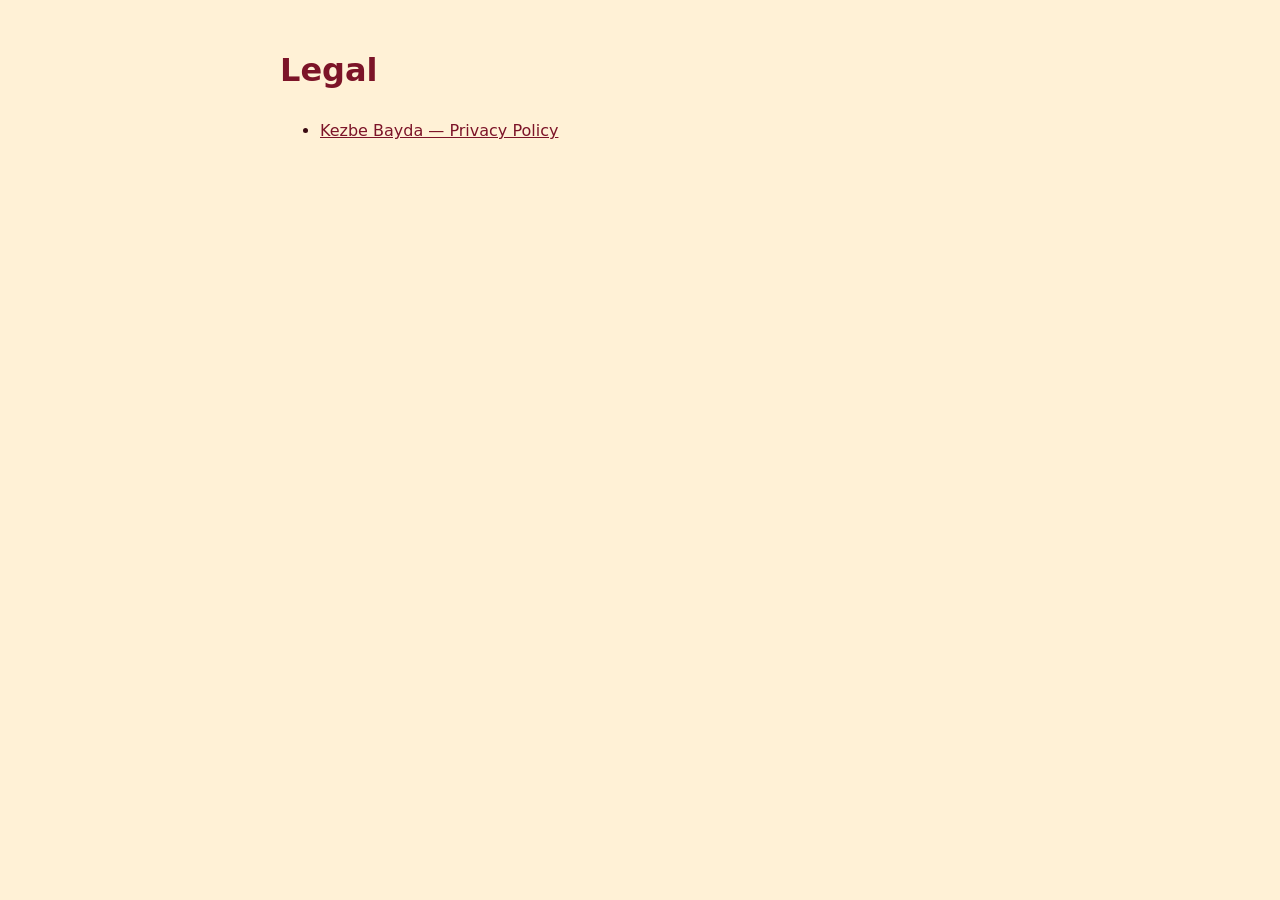
==== index.html @ 4769c4d1 "Add Kezbe Bayda privacy policy" ====
<!doctype html><html lang="en"><head><meta charset="utf-8"><meta name="viewport" content="width=device-width,initial-scale=1"><title>Legal</title><style>body{font:16px/1.6 -apple-system,system-ui,sans-serif;max-width:720px;margin:0 auto;padding:24px 16px;color:#3A0A12;background:#FFF1D6}h1,h2{color:#7C1428}a{color:#7C1428}</style></head><body>
<h1>Legal</h1>
<ul><li><a href="kezbe-bayda/privacy.html">Kezbe Bayda — Privacy Policy</a></li></ul>
</body></html>
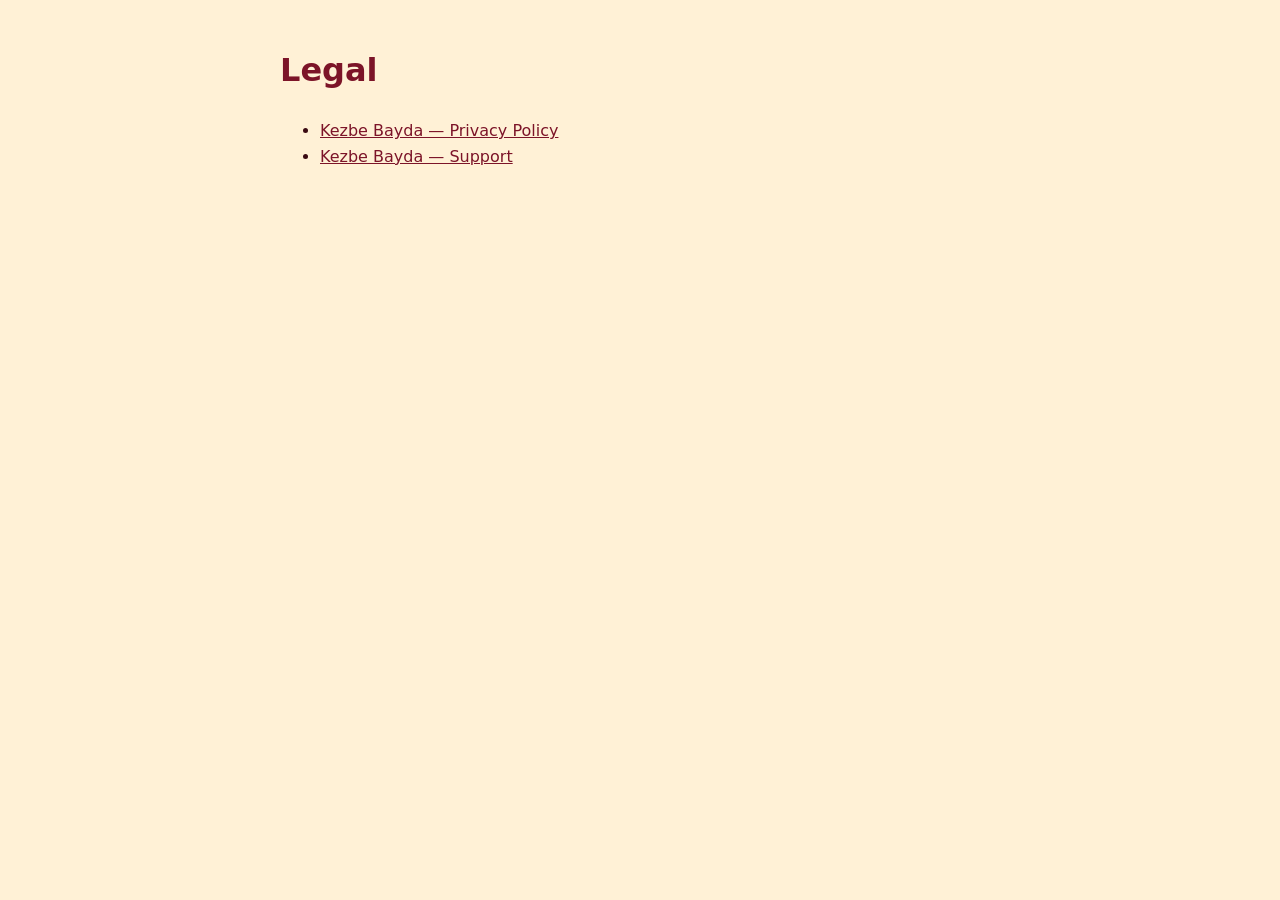
==== commit ad437aea: "Add Kezbe Bayda support page" ====
--- a/index.html
+++ b/index.html
@@ -1,4 +1,4 @@
 <!doctype html><html lang="en"><head><meta charset="utf-8"><meta name="viewport" content="width=device-width,initial-scale=1"><title>Legal</title><style>body{font:16px/1.6 -apple-system,system-ui,sans-serif;max-width:720px;margin:0 auto;padding:24px 16px;color:#3A0A12;background:#FFF1D6}h1,h2{color:#7C1428}a{color:#7C1428}</style></head><body>
 <h1>Legal</h1>
-<ul><li><a href="kezbe-bayda/privacy.html">Kezbe Bayda — Privacy Policy</a></li></ul>
+<ul><li><a href="kezbe-bayda/privacy.html">Kezbe Bayda — Privacy Policy</a></li><li><a href="kezbe-bayda/support.html">Kezbe Bayda — Support</a></li></ul>
 </body></html>
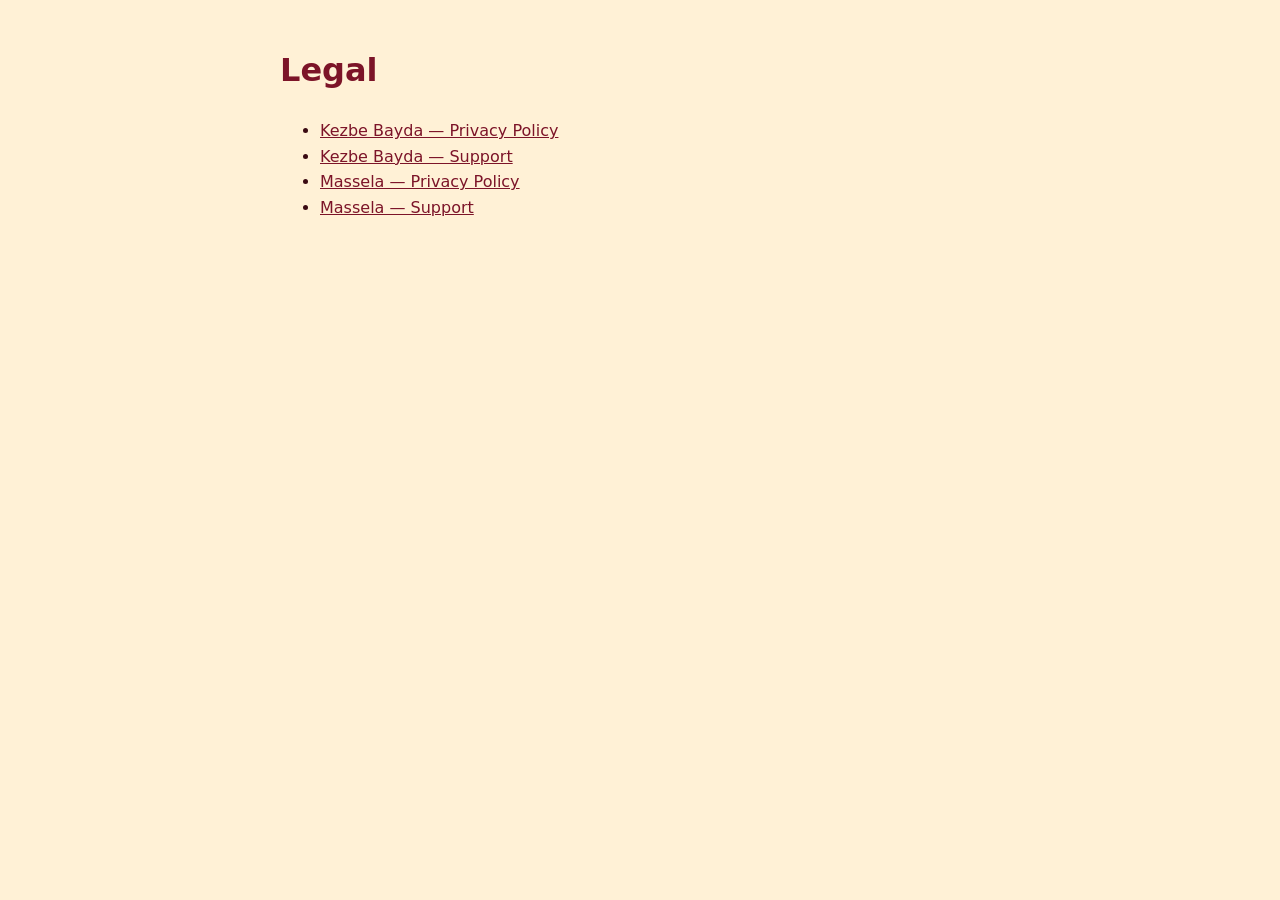
==== commit a64bca0a: "Add Massela privacy policy and support pages Co-Authored-By: Claude Sonnet 5.5 <noreply@anthropic.co" ====
--- a/index.html
+++ b/index.html
@@ -1,4 +1,4 @@
 <!doctype html><html lang="en"><head><meta charset="utf-8"><meta name="viewport" content="width=device-width,initial-scale=1"><title>Legal</title><style>body{font:16px/1.6 -apple-system,system-ui,sans-serif;max-width:720px;margin:0 auto;padding:24px 16px;color:#3A0A12;background:#FFF1D6}h1,h2{color:#7C1428}a{color:#7C1428}</style></head><body>
 <h1>Legal</h1>
-<ul><li><a href="kezbe-bayda/privacy.html">Kezbe Bayda — Privacy Policy</a></li><li><a href="kezbe-bayda/support.html">Kezbe Bayda — Support</a></li></ul>
+<ul><li><a href="kezbe-bayda/privacy.html">Kezbe Bayda — Privacy Policy</a></li><li><a href="kezbe-bayda/support.html">Kezbe Bayda — Support</a></li><li><a href="massela/privacy.html">Massela — Privacy Policy</a></li><li><a href="massela/support.html">Massela — Support</a></li></ul>
 </body></html>
